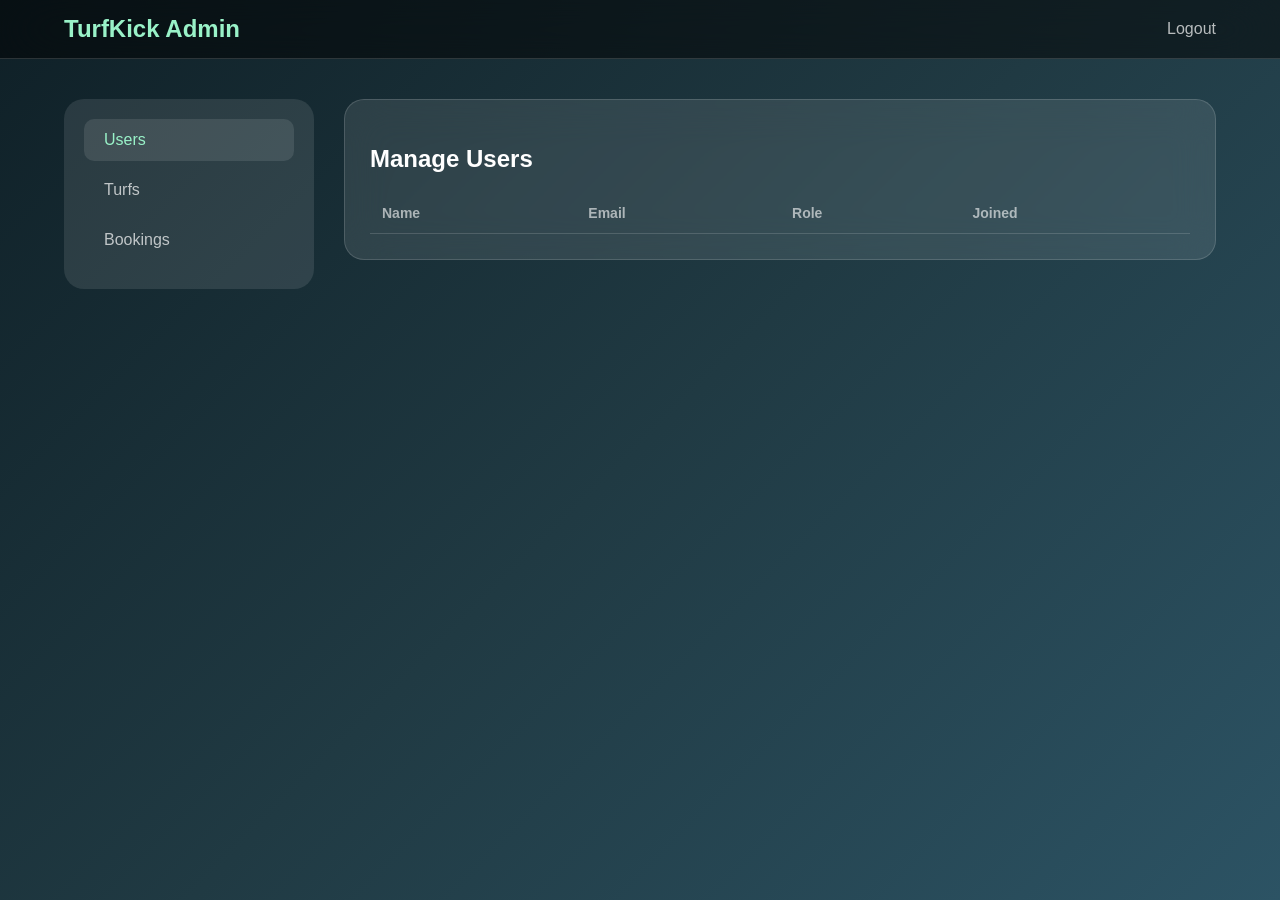
==== admin_dashboard.html @ 327db512 "backedn-pt2 -admin panel-added-" ====
<!DOCTYPE html>
<html lang="en">
<head>
    <meta charset="UTF-8">
    <meta name="viewport" content="width=device-width, initial-scale=1.0">
    <title>Admin Panel - TurfKick</title>
    <style>
        :root {
            --primary: #1f4037;
            --secondary: #99f2c8;
            --accent: #ffd700;
            --danger: #ff5f6d;
            --glass: rgba(255, 255, 255, 0.1);
            --border: rgba(255, 255, 255, 0.15);
            --transition: all 0.4s cubic-bezier(0.165, 0.84, 0.44, 1);
        }

        body {
            margin: 0;
            font-family: 'Segoe UI', sans-serif;
            background: linear-gradient(135deg, #0f2027, #203a43, #2c5364);
            background-attachment: fixed;
            color: #fff;
            min-height: 100vh;
        }

        .navbar {
            display: flex; justify-content: space-between; align-items: center;
            padding: 15px 5%; background: rgba(0,0,0,0.5);
            backdrop-filter: blur(30px); border-bottom: 1px solid var(--border);
        }

        .logo { font-size: 24px; font-weight: 900; color: var(--secondary); }

        .dashboard-container { width: 90%; max-width: 1200px; margin: 40px auto; display: grid; grid-template-columns: 250px 1fr; gap: 30px; }

        .sidebar { background: var(--glass); border-radius: 20px; padding: 20px; height: fit-content; }
        .side-link { padding: 12px 20px; border-radius: 10px; margin-bottom: 8px; cursor: pointer; transition: 0.3s; opacity: 0.7; }
        .side-link:hover, .side-link.active { background: rgba(255,255,255,0.1); opacity: 1; color: var(--secondary); }

        .content-section { display: none; }
        .content-section.active { display: block; }

        .glass-card { background: var(--glass); backdrop-filter: blur(20px); border-radius: 20px; border: 1px solid var(--border); padding: 25px; margin-bottom: 20px; }

        table { width: 100%; border-collapse: collapse; margin-top: 15px; }
        th { text-align: left; padding: 12px; border-bottom: 1px solid var(--border); opacity: 0.6; font-size: 14px; }
        td { padding: 12px; border-bottom: 1px solid rgba(255,255,255,0.05); font-size: 14px; }

        .btn { padding: 6px 12px; border-radius: 6px; border: none; font-size: 12px; cursor: pointer; font-weight: bold; margin-right: 5px; }
        .btn-approve { background: #2ecc71; color: #fff; }
        .btn-disable { background: var(--danger); color: #fff; }
        .btn-cancel { background: var(--danger); color: #fff; }

        .status-pill { padding: 4px 8px; border-radius: 4px; font-size: 10px; font-weight: 800; text-transform: uppercase; }
        .pill-active { background: rgba(46, 204, 113, 0.2); color: #2ecc71; }
        .pill-pending { background: rgba(241, 196, 15, 0.2); color: #f1c40f; }
        .pill-inactive { background: rgba(231, 76, 60, 0.2); color: #e74c3c; }
    </style>
</head>
<body>

    <nav class="navbar">
        <div class="logo">TurfKick Admin</div>
        <div style="cursor: pointer; opacity: 0.7;" onclick="location.href='api/logout.php'">Logout</div>
    </nav>

    <div class="dashboard-container">
        <aside class="sidebar">
            <div class="side-link active" onclick="showSection('users', this)">Users</div>
            <div class="side-link" onclick="showSection('turfs', this)">Turfs</div>
            <div class="side-link" onclick="showSection('bookings', this)">Bookings</div>
        </aside>

        <main>
            <section id="users" class="content-section active">
                <div class="glass-card">
                    <h2>Manage Users</h2>
                    <table id="userTable">
                        <thead>
                            <tr>
                                <th>Name</th>
                                <th>Email</th>
                                <th>Role</th>
                                <th>Joined</th>
                            </tr>
                        </thead>
                        <tbody></tbody>
                    </table>
                </div>
            </section>

            <section id="turfs" class="content-section">
                <div class="glass-card">
                    <h2>Manage Turfs</h2>
                    <table id="turfTable">
                        <thead>
                            <tr>
                                <th>Turf Name</th>
                                <th>Owner</th>
                                <th>Location</th>
                                <th>Status</th>
                                <th>Actions</th>
                            </tr>
                        </thead>
                        <tbody></tbody>
                    </table>
                </div>
            </section>

            <section id="bookings" class="content-section">
                <div class="glass-card">
                    <h2>All Bookings</h2>
                    <table id="bookingTable">
                        <thead>
                            <tr>
                                <th>User</th>
                                <th>Turf</th>
                                <th>Date</th>
                                <th>Slot</th>
                                <th>Status</th>
                                <th>Actions</th>
                            </tr>
                        </thead>
                        <tbody></tbody>
                    </table>
                </div>
            </section>
        </main>
    </div>

    <script src="js/admin.js"></script>
    <script>
        function showSection(id, link) {
            document.querySelectorAll('.content-section').forEach(s => s.classList.remove('active'));
            document.querySelectorAll('.side-link').forEach(l => l.classList.remove('active'));
            document.getElementById(id).classList.add('active');
            link.classList.add('active');
            
            if (id === 'users') TurfKickAdmin.fetchUsers();
            if (id === 'turfs') TurfKickAdmin.fetchTurfs();
            if (id === 'bookings') TurfKickAdmin.fetchBookings();
        }
    </script>
</body>
</html>
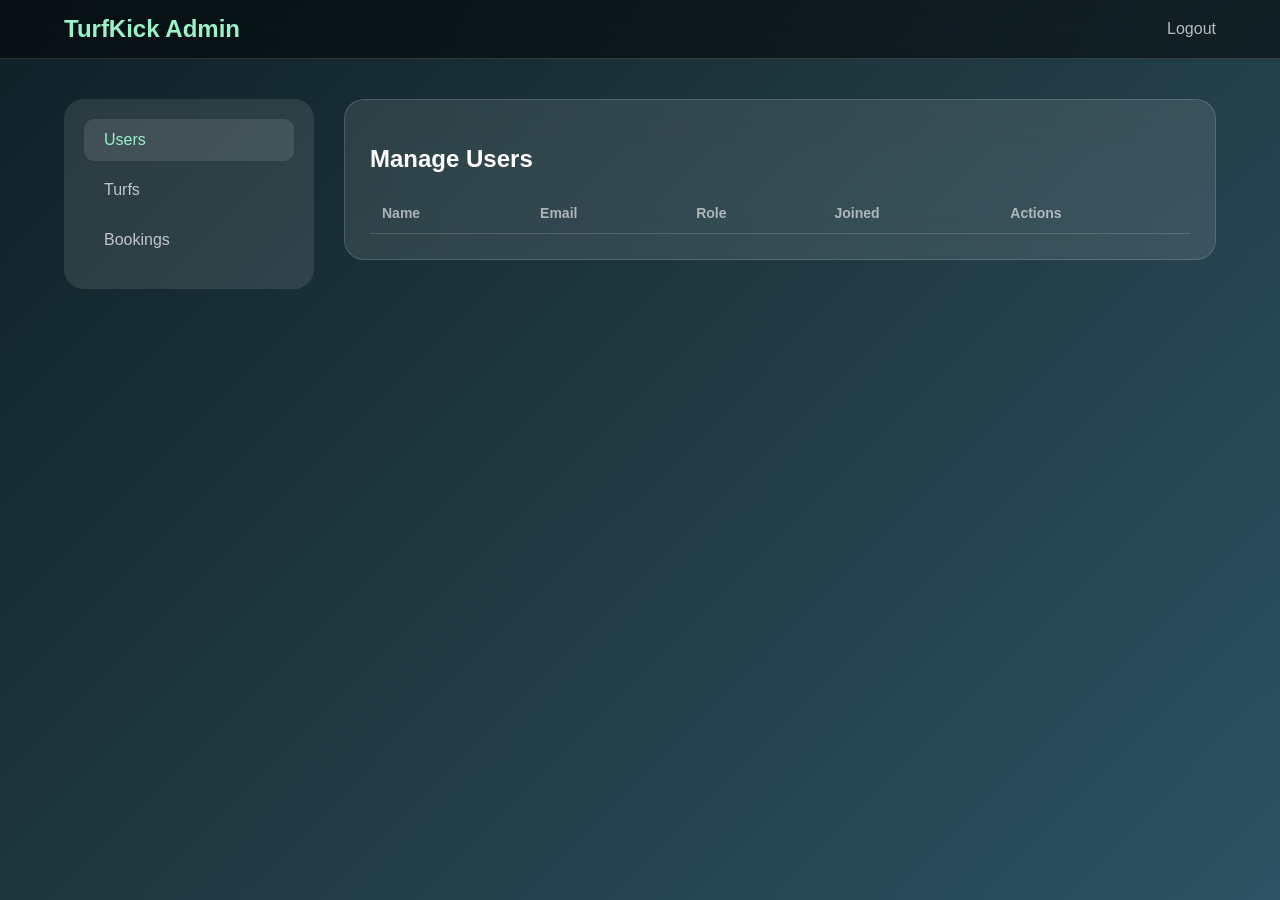
==== commit b193c27b: "admin html" ====
--- a/admin_dashboard.html
+++ b/admin_dashboard.html
@@ -1,146 +1,147 @@
-<!DOCTYPE html>
-<html lang="en">
-<head>
-    <meta charset="UTF-8">
-    <meta name="viewport" content="width=device-width, initial-scale=1.0">
-    <title>Admin Panel - TurfKick</title>
-    <style>
-        :root {
-            --primary: #1f4037;
-            --secondary: #99f2c8;
-            --accent: #ffd700;
-            --danger: #ff5f6d;
-            --glass: rgba(255, 255, 255, 0.1);
-            --border: rgba(255, 255, 255, 0.15);
-            --transition: all 0.4s cubic-bezier(0.165, 0.84, 0.44, 1);
-        }
-
-        body {
-            margin: 0;
-            font-family: 'Segoe UI', sans-serif;
-            background: linear-gradient(135deg, #0f2027, #203a43, #2c5364);
-            background-attachment: fixed;
-            color: #fff;
-            min-height: 100vh;
-        }
-
-        .navbar {
-            display: flex; justify-content: space-between; align-items: center;
-            padding: 15px 5%; background: rgba(0,0,0,0.5);
-            backdrop-filter: blur(30px); border-bottom: 1px solid var(--border);
-        }
-
-        .logo { font-size: 24px; font-weight: 900; color: var(--secondary); }
-
-        .dashboard-container { width: 90%; max-width: 1200px; margin: 40px auto; display: grid; grid-template-columns: 250px 1fr; gap: 30px; }
-
-        .sidebar { background: var(--glass); border-radius: 20px; padding: 20px; height: fit-content; }
-        .side-link { padding: 12px 20px; border-radius: 10px; margin-bottom: 8px; cursor: pointer; transition: 0.3s; opacity: 0.7; }
-        .side-link:hover, .side-link.active { background: rgba(255,255,255,0.1); opacity: 1; color: var(--secondary); }
-
-        .content-section { display: none; }
-        .content-section.active { display: block; }
-
-        .glass-card { background: var(--glass); backdrop-filter: blur(20px); border-radius: 20px; border: 1px solid var(--border); padding: 25px; margin-bottom: 20px; }
-
-        table { width: 100%; border-collapse: collapse; margin-top: 15px; }
-        th { text-align: left; padding: 12px; border-bottom: 1px solid var(--border); opacity: 0.6; font-size: 14px; }
-        td { padding: 12px; border-bottom: 1px solid rgba(255,255,255,0.05); font-size: 14px; }
-
-        .btn { padding: 6px 12px; border-radius: 6px; border: none; font-size: 12px; cursor: pointer; font-weight: bold; margin-right: 5px; }
-        .btn-approve { background: #2ecc71; color: #fff; }
-        .btn-disable { background: var(--danger); color: #fff; }
-        .btn-cancel { background: var(--danger); color: #fff; }
-
-        .status-pill { padding: 4px 8px; border-radius: 4px; font-size: 10px; font-weight: 800; text-transform: uppercase; }
-        .pill-active { background: rgba(46, 204, 113, 0.2); color: #2ecc71; }
-        .pill-pending { background: rgba(241, 196, 15, 0.2); color: #f1c40f; }
-        .pill-inactive { background: rgba(231, 76, 60, 0.2); color: #e74c3c; }
-    </style>
-</head>
-<body>
-
-    <nav class="navbar">
-        <div class="logo">TurfKick Admin</div>
-        <div style="cursor: pointer; opacity: 0.7;" onclick="location.href='api/logout.php'">Logout</div>
-    </nav>
-
-    <div class="dashboard-container">
-        <aside class="sidebar">
-            <div class="side-link active" onclick="showSection('users', this)">Users</div>
-            <div class="side-link" onclick="showSection('turfs', this)">Turfs</div>
-            <div class="side-link" onclick="showSection('bookings', this)">Bookings</div>
-        </aside>
-
-        <main>
-            <section id="users" class="content-section active">
-                <div class="glass-card">
-                    <h2>Manage Users</h2>
-                    <table id="userTable">
-                        <thead>
-                            <tr>
-                                <th>Name</th>
-                                <th>Email</th>
-                                <th>Role</th>
-                                <th>Joined</th>
-                            </tr>
-                        </thead>
-                        <tbody></tbody>
-                    </table>
-                </div>
-            </section>
-
-            <section id="turfs" class="content-section">
-                <div class="glass-card">
-                    <h2>Manage Turfs</h2>
-                    <table id="turfTable">
-                        <thead>
-                            <tr>
-                                <th>Turf Name</th>
-                                <th>Owner</th>
-                                <th>Location</th>
-                                <th>Status</th>
-                                <th>Actions</th>
-                            </tr>
-                        </thead>
-                        <tbody></tbody>
-                    </table>
-                </div>
-            </section>
-
-            <section id="bookings" class="content-section">
-                <div class="glass-card">
-                    <h2>All Bookings</h2>
-                    <table id="bookingTable">
-                        <thead>
-                            <tr>
-                                <th>User</th>
-                                <th>Turf</th>
-                                <th>Date</th>
-                                <th>Slot</th>
-                                <th>Status</th>
-                                <th>Actions</th>
-                            </tr>
-                        </thead>
-                        <tbody></tbody>
-                    </table>
-                </div>
-            </section>
-        </main>
-    </div>
-
-    <script src="js/admin.js"></script>
-    <script>
-        function showSection(id, link) {
-            document.querySelectorAll('.content-section').forEach(s => s.classList.remove('active'));
-            document.querySelectorAll('.side-link').forEach(l => l.classList.remove('active'));
-            document.getElementById(id).classList.add('active');
-            link.classList.add('active');
-            
-            if (id === 'users') TurfKickAdmin.fetchUsers();
-            if (id === 'turfs') TurfKickAdmin.fetchTurfs();
-            if (id === 'bookings') TurfKickAdmin.fetchBookings();
-        }
-    </script>
-</body>
-</html>
+<!DOCTYPE html>
+<html lang="en">
+<head>
+    <meta charset="UTF-8">
+    <meta name="viewport" content="width=device-width, initial-scale=1.0">
+    <title>Admin Panel - TurfKick</title>
+    <style>
+        :root {
+            --primary: #1f4037;
+            --secondary: #99f2c8;
+            --accent: #ffd700;
+            --danger: #ff5f6d;
+            --glass: rgba(255, 255, 255, 0.1);
+            --border: rgba(255, 255, 255, 0.15);
+            --transition: all 0.4s cubic-bezier(0.165, 0.84, 0.44, 1);
+        }
+
+        body {
+            margin: 0;
+            font-family: 'Segoe UI', sans-serif;
+            background: linear-gradient(135deg, #0f2027, #203a43, #2c5364);
+            background-attachment: fixed;
+            color: #fff;
+            min-height: 100vh;
+        }
+
+        .navbar {
+            display: flex; justify-content: space-between; align-items: center;
+            padding: 15px 5%; background: rgba(0,0,0,0.5);
+            backdrop-filter: blur(30px); border-bottom: 1px solid var(--border);
+        }
+
+        .logo { font-size: 24px; font-weight: 900; color: var(--secondary); }
+
+        .dashboard-container { width: 90%; max-width: 1200px; margin: 40px auto; display: grid; grid-template-columns: 250px 1fr; gap: 30px; }
+
+        .sidebar { background: var(--glass); border-radius: 20px; padding: 20px; height: fit-content; }
+        .side-link { padding: 12px 20px; border-radius: 10px; margin-bottom: 8px; cursor: pointer; transition: 0.3s; opacity: 0.7; }
+        .side-link:hover, .side-link.active { background: rgba(255,255,255,0.1); opacity: 1; color: var(--secondary); }
+
+        .content-section { display: none; }
+        .content-section.active { display: block; }
+
+        .glass-card { background: var(--glass); backdrop-filter: blur(20px); border-radius: 20px; border: 1px solid var(--border); padding: 25px; margin-bottom: 20px; }
+
+        table { width: 100%; border-collapse: collapse; margin-top: 15px; }
+        th { text-align: left; padding: 12px; border-bottom: 1px solid var(--border); opacity: 0.6; font-size: 14px; }
+        td { padding: 12px; border-bottom: 1px solid rgba(255,255,255,0.05); font-size: 14px; }
+
+        .btn { padding: 6px 12px; border-radius: 6px; border: none; font-size: 12px; cursor: pointer; font-weight: bold; margin-right: 5px; }
+        .btn-approve { background: #2ecc71; color: #fff; }
+        .btn-disable { background: var(--danger); color: #fff; }
+        .btn-cancel { background: var(--danger); color: #fff; }
+
+        .status-pill { padding: 4px 8px; border-radius: 4px; font-size: 10px; font-weight: 800; text-transform: uppercase; }
+        .pill-active { background: rgba(46, 204, 113, 0.2); color: #2ecc71; }
+        .pill-pending { background: rgba(241, 196, 15, 0.2); color: #f1c40f; }
+        .pill-inactive { background: rgba(231, 76, 60, 0.2); color: #e74c3c; }
+    </style>
+</head>
+<body>
+
+    <nav class="navbar">
+        <div class="logo">TurfKick Admin</div>
+        <div style="cursor: pointer; opacity: 0.7;" onclick="location.href='api/logout.php'">Logout</div>
+    </nav>
+
+    <div class="dashboard-container">
+        <aside class="sidebar">
+            <div class="side-link active" onclick="showSection('users', this)">Users</div>
+            <div class="side-link" onclick="showSection('turfs', this)">Turfs</div>
+            <div class="side-link" onclick="showSection('bookings', this)">Bookings</div>
+        </aside>
+
+        <main>
+            <section id="users" class="content-section active">
+                <div class="glass-card">
+                    <h2>Manage Users</h2>
+                    <table id="userTable">
+                        <thead>
+                            <tr>
+                                <th>Name</th>
+                                <th>Email</th>
+                                <th>Role</th>
+                                <th>Joined</th>
+                                <th>Actions</th>
+                            </tr>
+                        </thead>
+                        <tbody></tbody>
+                    </table>
+                </div>
+            </section>
+
+            <section id="turfs" class="content-section">
+                <div class="glass-card">
+                    <h2>Manage Turfs</h2>
+                    <table id="turfTable">
+                        <thead>
+                            <tr>
+                                <th>Turf Name</th>
+                                <th>Owner</th>
+                                <th>Location</th>
+                                <th>Status</th>
+                                <th>Actions</th>
+                            </tr>
+                        </thead>
+                        <tbody></tbody>
+                    </table>
+                </div>
+            </section>
+
+            <section id="bookings" class="content-section">
+                <div class="glass-card">
+                    <h2>All Bookings</h2>
+                    <table id="bookingTable">
+                        <thead>
+                            <tr>
+                                <th>User</th>
+                                <th>Turf</th>
+                                <th>Date</th>
+                                <th>Slot</th>
+                                <th>Status</th>
+                                <th>Actions</th>
+                            </tr>
+                        </thead>
+                        <tbody></tbody>
+                    </table>
+                </div>
+            </section>
+        </main>
+    </div>
+
+    <script src="js/admin.js"></script>
+    <script>
+        function showSection(id, link) {
+            document.querySelectorAll('.content-section').forEach(s => s.classList.remove('active'));
+            document.querySelectorAll('.side-link').forEach(l => l.classList.remove('active'));
+            document.getElementById(id).classList.add('active');
+            link.classList.add('active');
+            
+            if (id === 'users') TurfKickAdmin.fetchUsers();
+            if (id === 'turfs') TurfKickAdmin.fetchTurfs();
+            if (id === 'bookings') TurfKickAdmin.fetchBookings();
+        }
+    </script>
+</body>
+</html>
